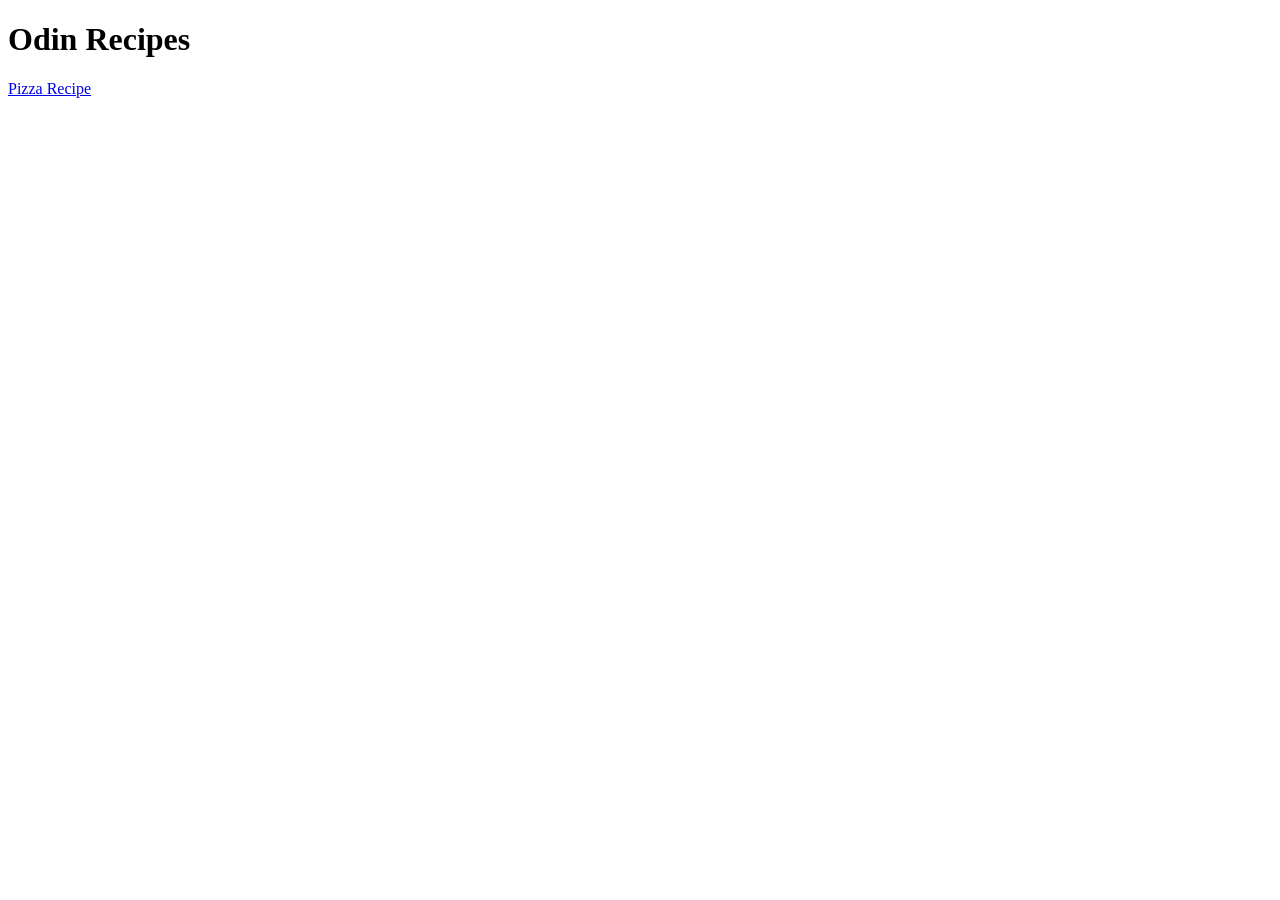
==== index.html @ 5b232bae "initial commit" ====
<!DOCTYPE html>
<html lang="en">
<head>
    <meta charset="UTF-8">
    <meta name="viewport" content="width=device-width, initial-scale=1.0">
    <title>Odin Recipes</title>
</head>
<body>
    <h1>Odin Recipes</h1>

    <!-- links to recipe websites -->
    <a href="recipes/pizza.html" target="_blank" rel="noreferrer">Pizza Recipe</a>
</body>
</html>
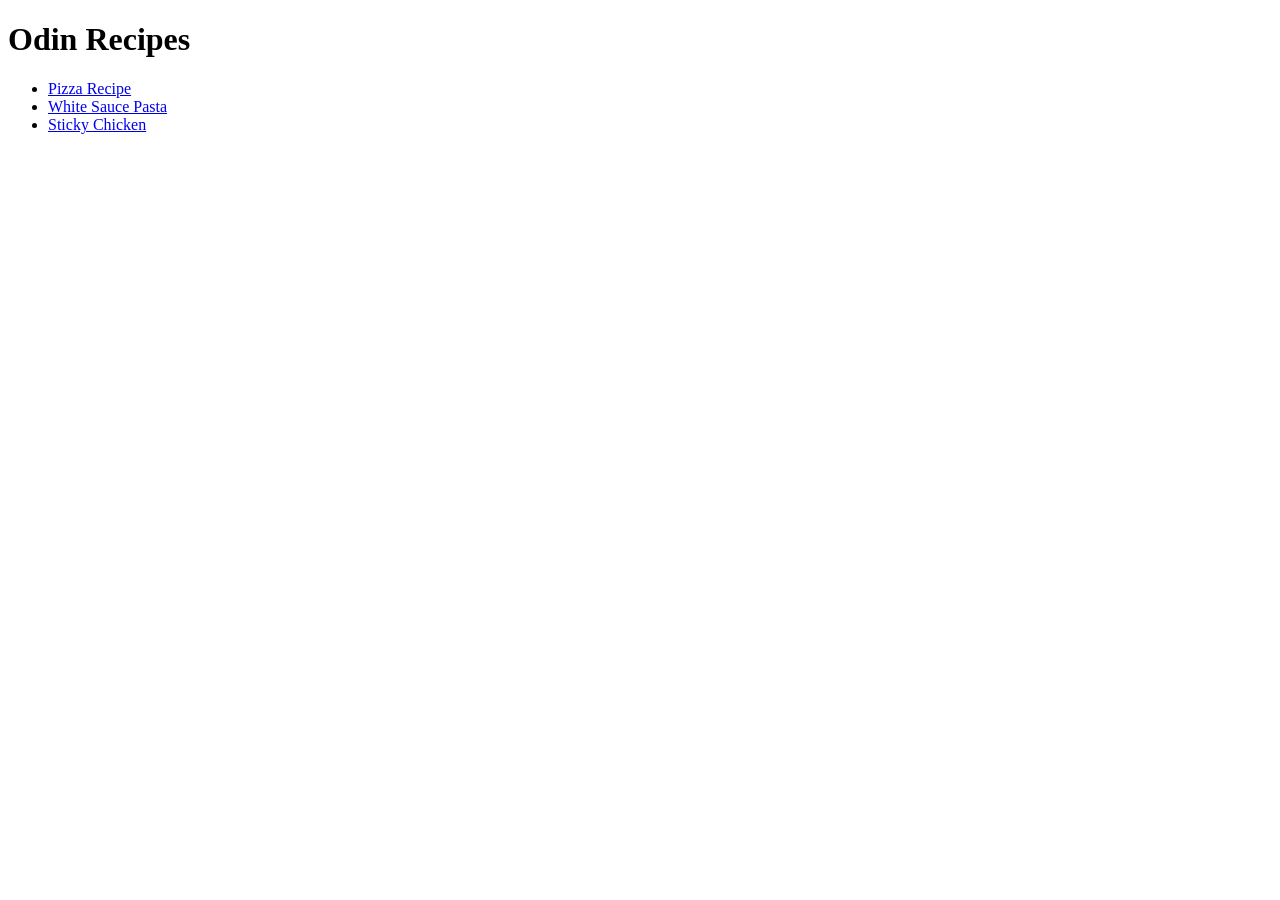
==== commit d0711bac: "add new recipes and arrange them as an unordered list" ====
--- a/index.html
+++ b/index.html
@@ -9,6 +9,12 @@
     <h1>Odin Recipes</h1>
 
     <!-- links to recipe websites -->
-    <a href="recipes/pizza.html" target="_blank" rel="noreferrer">Pizza Recipe</a>
+    <ul>
+        <li><a href="recipes/pizza.html" target="_blank" rel="noreferrer">Pizza Recipe</a></li>
+        <li><a href="recipes/white_sauce_pasta.html" target="_blank" rel="noreferrer">White Sauce Pasta</a></li>
+        <li><a href="recipes/sticky_chicken.html" target="_blank" rel="noreferrer">Sticky Chicken</a></li>
+    </ul>
+    
+
 </body>
 </html>
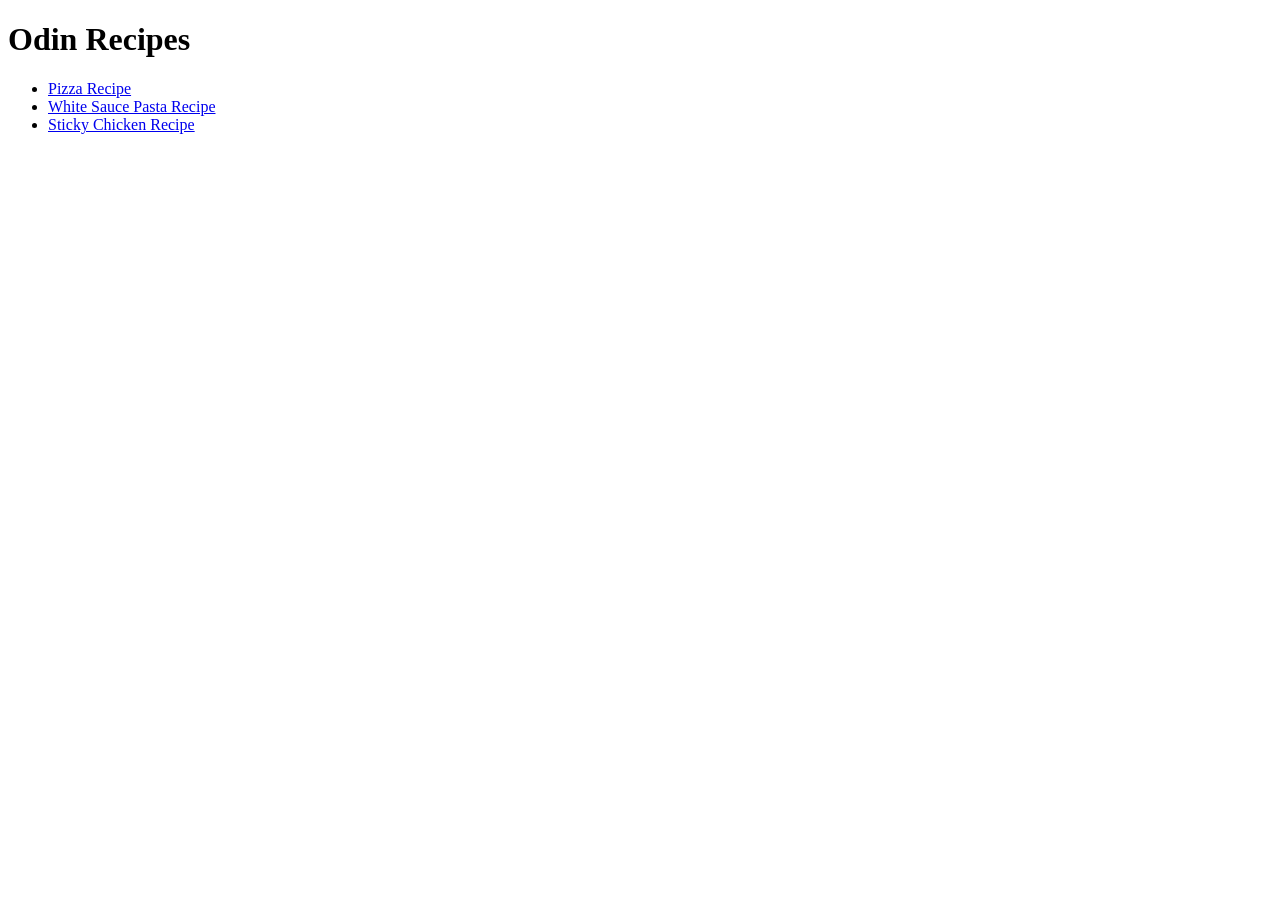
==== commit 412689ea: "update recipe links to include "Recipe" after the dish" ====
--- a/index.html
+++ b/index.html
@@ -11,8 +11,8 @@
     <!-- links to recipe websites -->
     <ul>
         <li><a href="recipes/pizza.html" target="_blank" rel="noreferrer">Pizza Recipe</a></li>
-        <li><a href="recipes/white_sauce_pasta.html" target="_blank" rel="noreferrer">White Sauce Pasta</a></li>
-        <li><a href="recipes/sticky_chicken.html" target="_blank" rel="noreferrer">Sticky Chicken</a></li>
+        <li><a href="recipes/white_sauce_pasta.html" target="_blank" rel="noreferrer">White Sauce Pasta Recipe</a></li>
+        <li><a href="recipes/sticky_chicken.html" target="_blank" rel="noreferrer">Sticky Chicken Recipe</a></li>
     </ul>
     
 
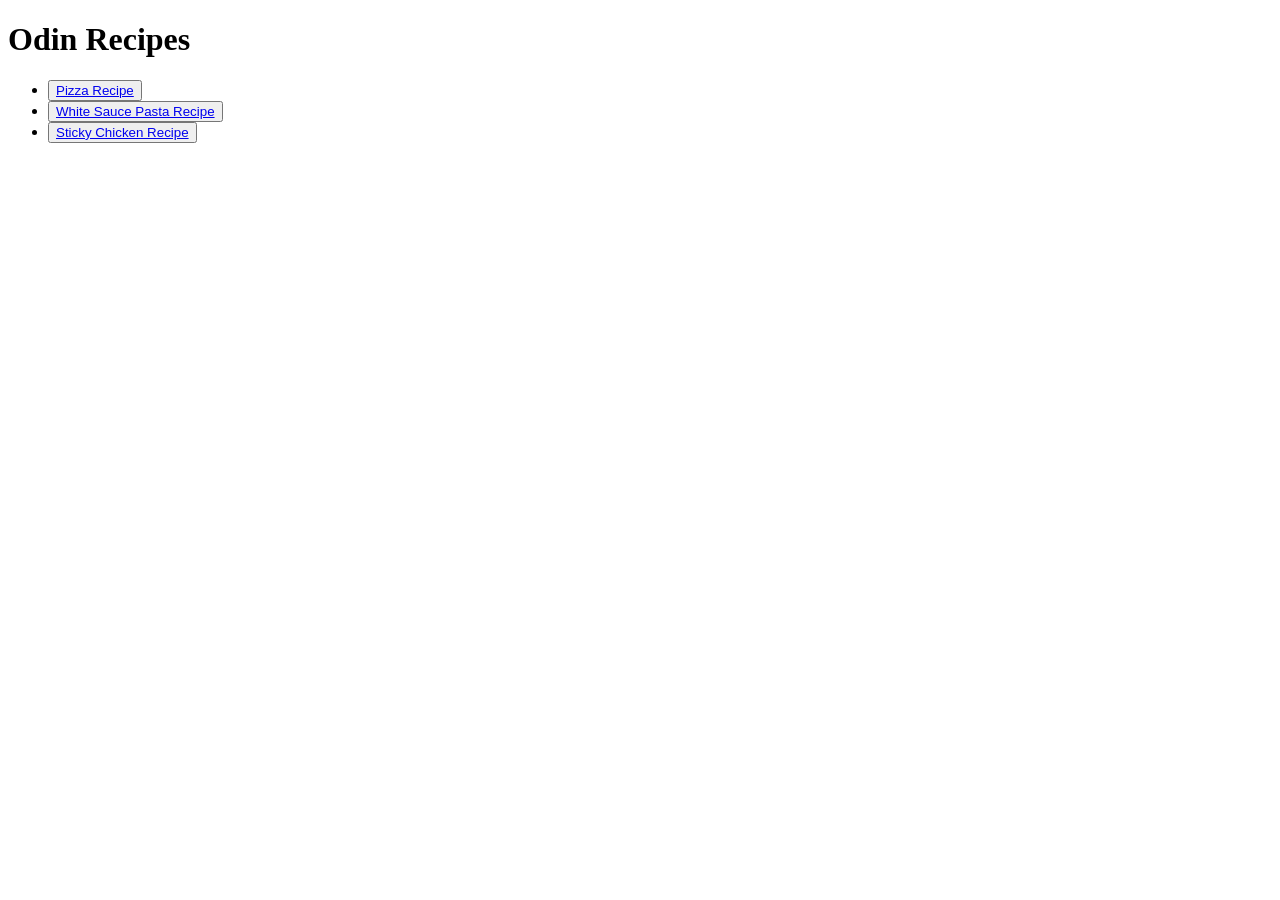
==== commit 392824c0: "make recipe links buttons" ====
--- a/index.html
+++ b/index.html
@@ -4,15 +4,16 @@
     <meta charset="UTF-8">
     <meta name="viewport" content="width=device-width, initial-scale=1.0">
     <title>Odin Recipes</title>
+    <link rel="stylesheet" href="styles.css">
 </head>
 <body>
     <h1>Odin Recipes</h1>
 
     <!-- links to recipe websites -->
     <ul>
-        <li><a href="recipes/pizza.html" target="_blank" rel="noreferrer">Pizza Recipe</a></li>
-        <li><a href="recipes/white_sauce_pasta.html" target="_blank" rel="noreferrer">White Sauce Pasta Recipe</a></li>
-        <li><a href="recipes/sticky_chicken.html" target="_blank" rel="noreferrer">Sticky Chicken Recipe</a></li>
+        <li><button><a href="recipes/pizza.html" target="_blank" rel="noreferrer">Pizza Recipe</a></button></li>
+        <li><button><a href="recipes/white_sauce_pasta.html" target="_blank" rel="noreferrer">White Sauce Pasta Recipe</a></button></li>
+        <li><button><a href="recipes/sticky_chicken.html" target="_blank" rel="noreferrer">Sticky Chicken Recipe</a></button></li>
     </ul>
     
 
--- a/styles.css
+++ b/styles.css
@@ -0,0 +1,11 @@
+* {
+    box-sizing: border-box;
+}
+
+img {
+    display: block;
+    width: 750px;
+    padding: 20px;
+    border: 10px solid navajowhite;
+    margin: 40px auto;
+}
